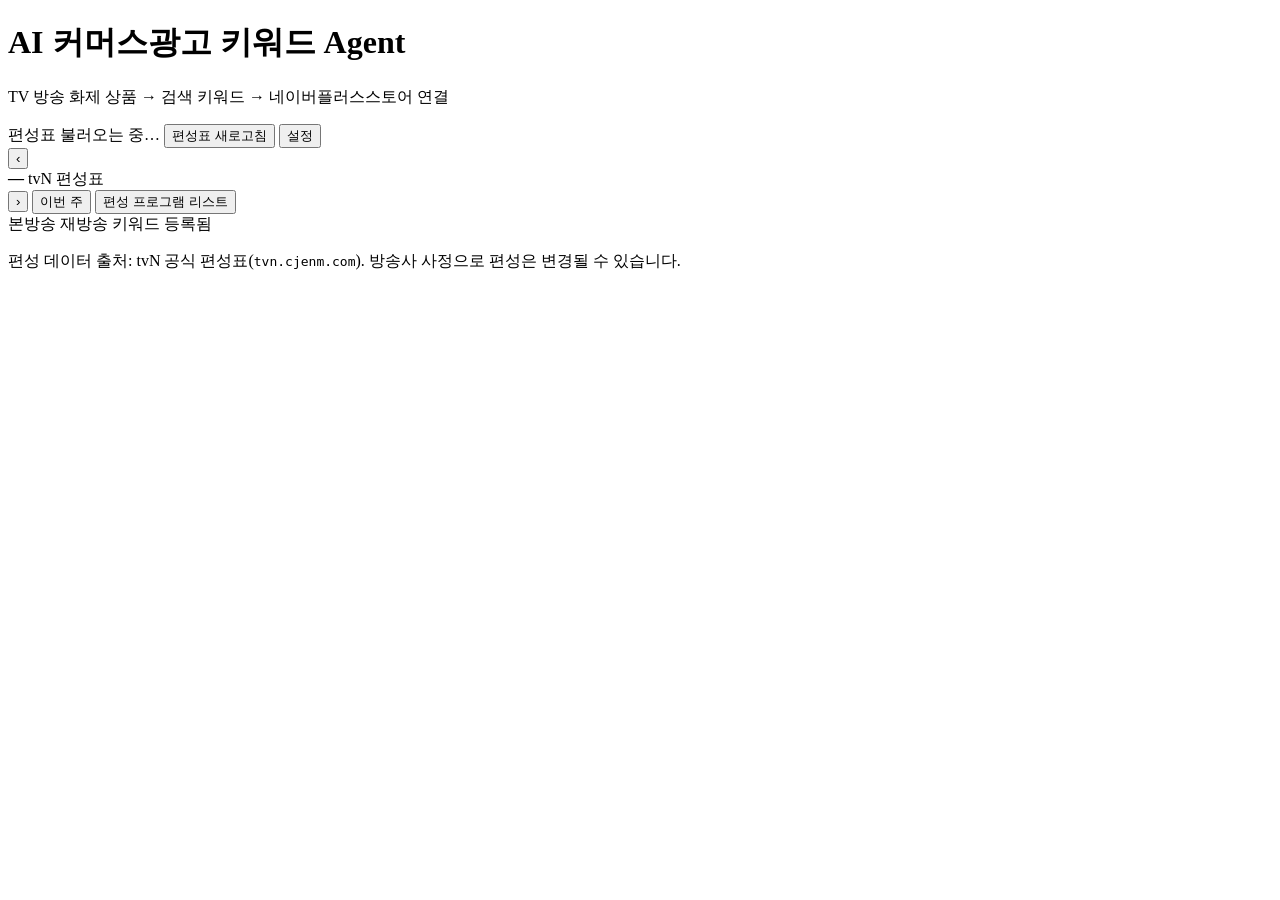
==== commerce-keyword-agent/web/index.html @ 290cbc50 "주소 복사 버튼 추가, 확인 문구 정리, 안 쓰는 버튼 삭제 - 결과 팝업의 shortUrl 옆에 주소 복사 버튼을 넣었습니다. - 전송 확인 문구에서 인증 헤더 줄을 뺐습니다. " ====
<!DOCTYPE html>
<html lang="ko">
<head>
<meta charset="utf-8">
<meta name="viewport" content="width=device-width, initial-scale=1">
<title>AI 커머스광고 키워드 Agent</title>
<link rel="stylesheet" href="/style.css">
</head>
<body>

<header class="topbar">
  <div class="topbar-inner">
    <div class="brand">
      <span class="brand-logo" role="img" aria-label="B tv × tvN"></span>
      <div class="brand-text">
        <h1>AI 커머스광고 키워드 Agent</h1>
        <p>TV 방송 화제 상품 → 검색 키워드 → 네이버플러스스토어 연결</p>
      </div>
    </div>
    <div class="topbar-actions">
      <span id="fetchInfo" class="fetch-info">편성표 불러오는 중…</span>
      <button id="btnRefresh" class="btn btn-ghost" type="button">편성표 새로고침</button>
      <button id="btnSettings" class="btn btn-ghost" type="button">설정</button>
    </div>
  </div>
</header>

<main class="page">

  <section class="toolbar">
    <div class="week-nav">
      <button id="btnPrev" class="btn btn-icon" type="button" aria-label="이전 주">‹</button>
      <div class="week-label">
        <strong id="weekRange">—</strong>
        <span id="weekSub" class="muted">tvN 편성표</span>
      </div>
      <button id="btnNext" class="btn btn-icon" type="button" aria-label="다음 주">›</button>
      <button id="btnToday" class="btn btn-line" type="button">이번 주</button>
      <button id="btnProgramList" class="btn" type="button">편성 프로그램 리스트</button>
    </div>
    <div class="legend">
      <span class="legend-item"><i class="swatch swatch-live"></i>본방송</span>
      <span class="legend-item"><i class="swatch swatch-rerun"></i>재방송</span>
      <span class="legend-item"><i class="swatch swatch-registered"></i>키워드 등록됨</span>
    </div>
  </section>

  <div id="notice" class="notice" hidden></div>

  <section class="calendar-card">
    <div class="calendar-head">
      <div class="time-gutter-head"></div>
      <div id="dayHead" class="day-head-row"></div>
    </div>
    <div id="calendarBody" class="calendar-body">
      <div id="timeGutter" class="time-gutter"></div>
      <div id="dayGrid" class="day-grid"></div>
    </div>
  </section>

  <p class="foot-note">
    편성 데이터 출처: tvN 공식 편성표(<code>tvn.cjenm.com</code>). 방송사 사정으로 편성은 변경될 수 있습니다.
  </p>
</main>

<!-- 프로그램 상세 팝업 (2단계에서 키워드 추천이 들어갑니다) -->
<div id="modalBackdrop" class="modal-backdrop" hidden>
  <div class="modal" role="dialog" aria-modal="true" aria-labelledby="modalTitle">
    <button id="modalClose" class="modal-close" type="button" aria-label="닫기">×</button>
    <div class="modal-head">
      <span id="modalBadge" class="badge">본방송</span>
      <h2 id="modalTitle">프로그램</h2>
      <p id="modalMeta" class="muted"></p>
    </div>
    <div class="modal-body">
      <div class="analysis">
        <section class="analysis-left">
          <section id="summaryBox" class="summary-box" hidden></section>
          <div class="analysis-head">
            <h3>화제 상품 키워드</h3>
            <button id="btnReanalyze" class="btn btn-ghost btn-sm" type="button">다시 분석</button>
          </div>
          <p id="analysisMeta" class="muted analysis-meta"></p>
          <div id="keywordList" class="keyword-list"></div>
        </section>
        <aside class="analysis-right">
          <div class="analysis-head">
            <h3>이 회차 영상</h3>
          </div>
          <section id="clipGallery" class="clip-gallery"></section>
        </aside>
      </div>
      <div id="registeredBox" class="registered-box" hidden></div>
    </div>
  </div>
</div>

<!-- JSON body 팝업 (4·5단계) -->
<div id="bodyBackdrop" class="modal-backdrop" hidden>
  <div class="modal modal-wide" role="dialog" aria-modal="true" aria-labelledby="bodyTitle">
    <button id="bodyClose" class="modal-close" type="button" aria-label="닫기">×</button>
    <div class="modal-head">
      <h2 id="bodyTitle">키워드 등록 JSON body</h2>
      <p id="bodyMeta" class="muted"></p>
    </div>
    <div class="modal-body">
      <div class="body-fields">
        <label class="field">
          <span>programName</span>
          <input id="fldProgramName" type="text">
        </label>
        <label class="field">
          <span>programId <small class="muted">프로그램별 ID</small></span>
          <span class="input-row">
            <input id="fldProgramId" type="text" placeholder="예: CS02070316">
            <button id="btnSaveProgramId" class="btn btn-sm" type="button">ID 저장</button>
          </span>
          <small id="programIdHint" class="muted"></small>
        </label>
      </div>
      <label class="field">
        <span>productKeyword <small class="muted">등록할 키워드 — 직접 고칠 수 있어요</small></span>
        <input id="fldProductKeyword" type="text" placeholder="예: 초당옥수수">
        <small id="keywordHint" class="muted"></small>
      </label>
      <div class="body-opts">
        <span class="muted" style="font-size:12px">
          바뀌는 값은 <code>requestId</code>, <code>timestamp</code>, <code>programName</code>,
          <code>programId</code>, <code>productKeyword</code> 5개입니다. 나머지는 고정입니다.
        </span>
        <button id="btnRegenIds" class="btn btn-sm" type="button">requestId · timestamp 새로 만들기</button>
      </div>

      <textarea id="bodyJson" class="json-box" spellcheck="false" readonly></textarea>
      <p id="bodyError" class="json-error" hidden></p>

      <div class="body-actions">
        <button id="btnCopyBody" class="btn" type="button">JSON 복사</button>
        <button id="btnSendApi" class="btn btn-send" type="button">API 로 전송</button>
        <button id="btnConfirmRegister" class="btn btn-line" type="button">캘린더에 등록</button>
      </div>
      <p id="bodyStatus" class="muted body-status"></p>
      <section id="sendResult" class="send-result" hidden></section>
    </div>
  </div>
</div>

<!-- 편성 프로그램 리스트 팝업 -->
<div id="pidBackdrop" class="modal-backdrop" hidden>
  <div class="modal modal-wide" role="dialog" aria-modal="true" aria-labelledby="pidTitle">
    <button id="pidClose" class="modal-close" type="button" aria-label="닫기">×</button>
    <div class="modal-head">
      <h2 id="pidTitle">편성 프로그램 리스트</h2>
      <p id="pidMeta" class="muted"></p>
    </div>
    <div class="modal-body">
      <table class="pid-table">
        <thead>
          <tr>
            <th>프로그램명</th>
            <th class="col-num">편성</th>
            <th>programId</th>
          </tr>
        </thead>
        <tbody id="pidBody"></tbody>
      </table>
      <div class="body-actions">
        <button id="pidSaveAll" class="btn btn-line" type="button">ID 전체 저장</button>
      </div>
      <p id="pidStatus" class="muted body-status"></p>
    </div>
  </div>
</div>

<!-- 설정 팝업 -->
<div id="settingsBackdrop" class="modal-backdrop" hidden>
  <div class="modal modal-narrow" role="dialog" aria-modal="true" aria-labelledby="settingsTitle">
    <button id="settingsClose" class="modal-close" type="button" aria-label="닫기">×</button>
    <div class="modal-head">
      <h2 id="settingsTitle">설정</h2>
      <p class="muted">키워드를 눌렀을 때 열리는 스토어 검색 주소를 정합니다.</p>
    </div>
    <div class="modal-body">
      <label class="field">
        <span>스토어 검색 링크 형식</span>
        <input id="cfgStoreUrl" type="text" placeholder="https://…?query={keyword}">
        <small class="muted">키워드가 들어갈 자리에 <code>{keyword}</code> 를 적어 주세요.</small>
      </label>
      <label class="field">
        <span>키워드 등록 API 주소 <small class="muted">전송 · curl · Postman 에 사용</small></span>
        <input id="cfgRegisterUrl" type="text" placeholder="https://…/keyword/manual">
      </label>
      <label class="field">
        <span>인증 헤더 <small class="muted">Postman 의 Headers 탭에서 한 줄에 하나씩 · 이름: 값</small></span>
        <textarea id="cfgAuthHeaders" class="id-box" spellcheck="false" autocomplete="off"
                  placeholder="x-client-id: abcd1234&#10;x-client-secret: efgh5678"></textarea>
        <small id="cfgAuthState" class="muted"></small>
        <span class="field-sub">
          <button id="cfgAuthClear" class="btn btn-ghost btn-sm" type="button">저장된 헤더 지우기</button>
          <small class="muted">이 PC 에만 저장되고 깃에 올라가지 않습니다.</small>
        </span>
      </label>
      <label class="field">
        <span>프로그램 ID 표 <small class="muted">프로그램명,ID 를 한 줄에 하나씩</small></span>
        <textarea id="cfgProgramIds" class="id-box" spellcheck="false" placeholder="전지적 참견 시점,CS02070316&#10;언니네 산지직송3,CS0207xxxx"></textarea>
      </label>
      <div class="field-actions">
        <span id="cfgStatus" class="muted cfg-status"></span>
        <button id="cfgSave" class="btn btn-line" type="button">저장</button>
      </div>
    </div>
  </div>
</div>

<!-- 네이버+스토어 미리보기 팝업 (3단계) -->
<div id="storeBackdrop" class="modal-backdrop" hidden>
  <div class="modal modal-store" role="dialog" aria-modal="true" aria-labelledby="storeTitle">
    <button id="storeClose" class="modal-close" type="button" aria-label="닫기">×</button>
    <div class="modal-head store-head">
      <div class="store-head-text">
        <h2 id="storeTitle">네이버+스토어 미리보기</h2>
        <p id="storeMeta" class="muted"></p>
      </div>
      <div class="store-head-actions">
        <a id="storeOpen" class="btn btn-ghost btn-sm store-link" href="#" target="_blank" rel="noopener">
          <img src="img/nps-icon.png" alt="" class="nps-icon">스토어에서 보기 ↗
        </a>
        <button id="btnStoreRegister" class="btn btn-line btn-sm" type="button">매뉴얼 키워드 등록</button>
      </div>
    </div>
    <div class="modal-body">
      <div id="storeResult"></div>
    </div>
  </div>
</div>

<!-- 응답에 담겨 온 링크 미리보기 -->
<div id="linkBackdrop" class="modal-backdrop" hidden>
  <div class="modal modal-wide" role="dialog" aria-modal="true" aria-labelledby="linkTitle">
    <button id="linkClose" class="modal-close" type="button" aria-label="닫기">×</button>
    <div class="modal-head store-head">
      <dl id="linkMeta" class="link-meta"></dl>
      <div class="store-head-actions">
        <a id="linkOpen" class="btn btn-ghost btn-sm" href="#" target="_blank" rel="noopener">새 탭에서 열기 ↗</a>
      </div>
    </div>
    <div class="modal-body">
      <div id="linkFrameBox"></div>
      <p class="muted link-note">
        네이버가 화면 안에서 보안인증을 요구하면 비어 보일 수 있어요. 그럴 때는 <b>새 탭에서 열기</b>를 눌러 주세요.
      </p>
    </div>
  </div>
</div>

<div id="toast" class="toast" role="status" aria-live="polite" hidden></div>

<!-- 확인창 (브라우저 confirm 이 막히는 환경이 있어 직접 만듭니다) -->
<div id="askBackdrop" class="modal-backdrop ask-backdrop" hidden>
  <div class="modal modal-ask" role="alertdialog" aria-modal="true" aria-labelledby="askTitle">
    <div class="modal-head">
      <h2 id="askTitle">확인</h2>
    </div>
    <div class="modal-body">
      <p id="askMessage" class="ask-message"></p>
      <div class="ask-actions">
        <button id="askCancel" class="btn" type="button">취소</button>
        <button id="askOk" class="btn btn-line" type="button">확인</button>
      </div>
    </div>
  </div>
</div>

<script src="/app.js"></script>
</body>
</html>
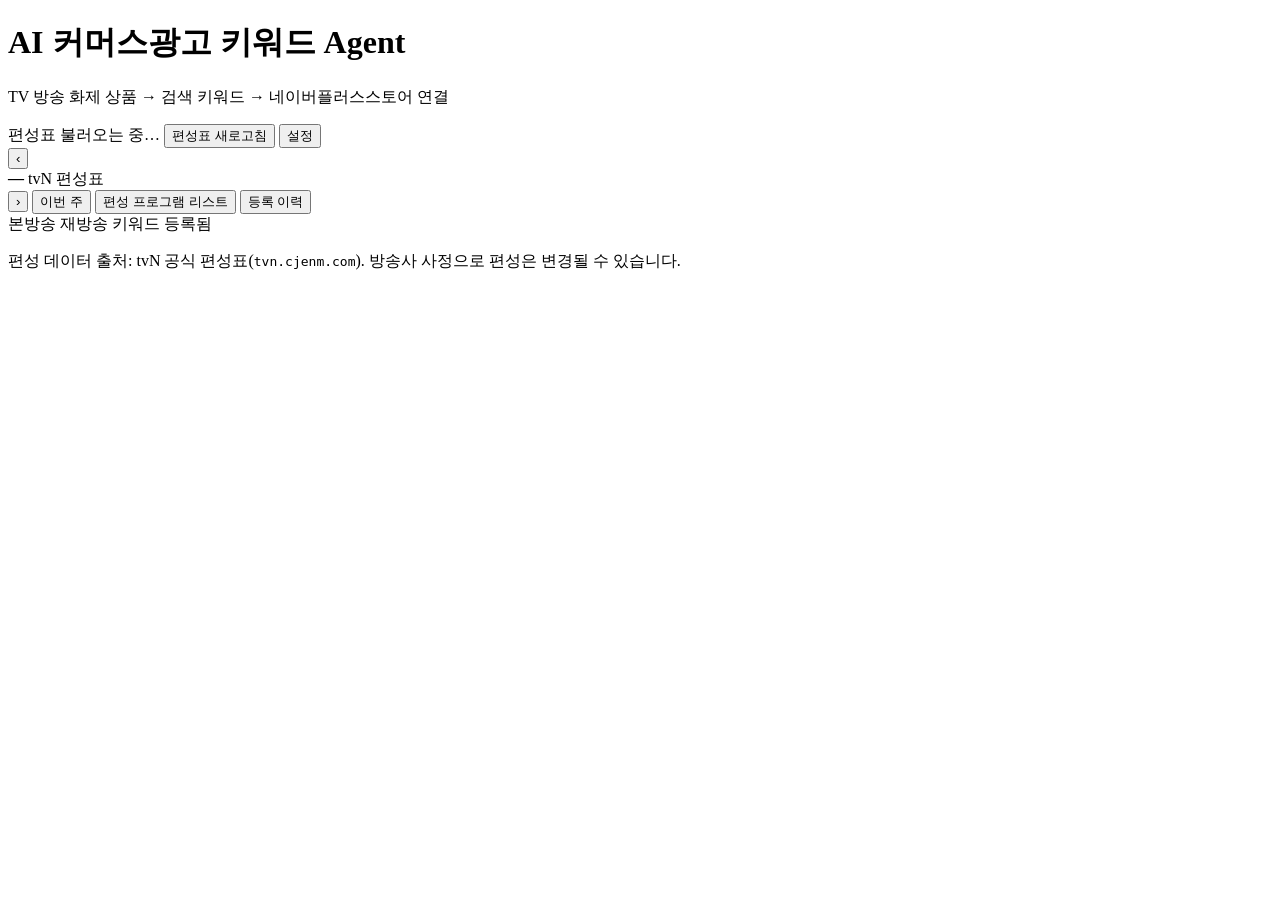
==== commit a9e3045a: "등록 이력 화면과 실적 CSV 붙이기 추가 - 전송할 때 회차 방송일 programId 와 응답의 snapshotId shortUrl 을 함께 남깁니다. - 홈에 등록 이력 버튼을" ====
--- a/commerce-keyword-agent/web/index.html
+++ b/commerce-keyword-agent/web/index.html
@@ -37,6 +37,7 @@
       <button id="btnNext" class="btn btn-icon" type="button" aria-label="다음 주">›</button>
       <button id="btnToday" class="btn btn-line" type="button">이번 주</button>
       <button id="btnProgramList" class="btn" type="button">편성 프로그램 리스트</button>
+      <button id="btnHistory" class="btn" type="button">등록 이력</button>
     </div>
     <div class="legend">
       <span class="legend-item"><i class="swatch swatch-live"></i>본방송</span>
@@ -234,6 +235,28 @@
   </div>
 </div>
 
+<!-- 등록 이력 · 실적 붙이기 -->
+<div id="historyBackdrop" class="modal-backdrop" hidden>
+  <div class="modal modal-store" role="dialog" aria-modal="true" aria-labelledby="historyTitle">
+    <button id="historyClose" class="modal-close" type="button" aria-label="닫기">×</button>
+    <div class="modal-head store-head">
+      <div class="store-head-text">
+        <h2 id="historyTitle">등록 이력</h2>
+        <p id="historyMeta" class="muted"></p>
+      </div>
+      <div class="store-head-actions">
+        <button id="btnPerfUpload" class="btn btn-ghost btn-sm" type="button">실적 CSV 올리기</button>
+        <a id="btnLogCsv" class="btn btn-line btn-sm" href="/api/send-log.csv">CSV 내려받기</a>
+      </div>
+    </div>
+    <div class="modal-body">
+      <input id="perfFile" type="file" accept=".csv,text/csv" hidden>
+      <p id="perfState" class="perf-state muted"></p>
+      <div id="historyTable" class="history-wrap"></div>
+    </div>
+  </div>
+</div>
+
 <!-- 응답에 담겨 온 링크 미리보기 -->
 <div id="linkBackdrop" class="modal-backdrop" hidden>
   <div class="modal modal-wide" role="dialog" aria-modal="true" aria-labelledby="linkTitle">
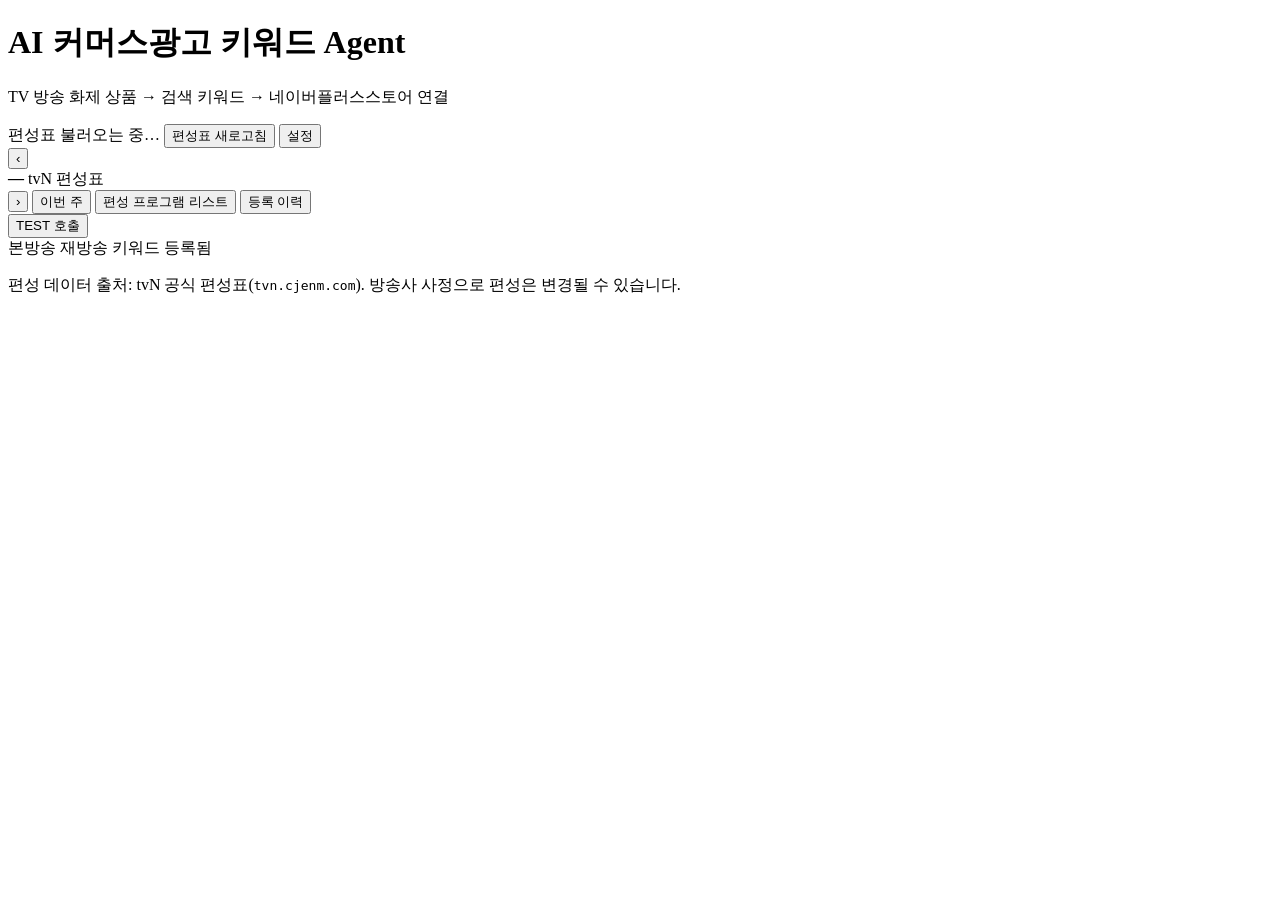
==== commit 85d4f5c4: "auto: 2026-09-30 11:24:44" ====
--- a/commerce-keyword-agent/web/index.html
+++ b/commerce-keyword-agent/web/index.html
@@ -39,6 +39,7 @@
       <button id="btnProgramList" class="btn" type="button">편성 프로그램 리스트</button>
       <button id="btnHistory" class="btn" type="button">등록 이력</button>
     </div>
+    <button id="btnStbTest" class="btn btn-line" type="button">TEST 호출</button>
     <div class="legend">
       <span class="legend-item"><i class="swatch swatch-live"></i>본방송</span>
       <span class="legend-item"><i class="swatch swatch-rerun"></i>재방송</span>
@@ -138,10 +139,24 @@
       <div class="body-actions">
         <button id="btnCopyBody" class="btn" type="button">JSON 복사</button>
         <button id="btnSendApi" class="btn btn-send" type="button">API 로 전송</button>
-        <button id="btnConfirmRegister" class="btn btn-line" type="button">캘린더에 등록</button>
       </div>
       <p id="bodyStatus" class="muted body-status"></p>
       <section id="sendResult" class="send-result" hidden></section>
+    </div>
+  </div>
+</div>
+
+<!-- STB TEST 호출 결과 팝업 -->
+<div id="stbTestBackdrop" class="modal-backdrop" hidden>
+  <div class="modal modal-wide" role="dialog" aria-modal="true" aria-labelledby="stbTestTitle">
+    <button id="stbTestClose" class="modal-close" type="button" aria-label="닫기">×</button>
+    <div class="modal-head">
+      <h2 id="stbTestTitle">TEST 호출 — request-live-products</h2>
+      <p class="muted">고객이 TV 앞에서 서비스를 실행했을 때와 같은 요청을 그대로 보내 실제 응답을 확인합니다.</p>
+    </div>
+    <div class="modal-body">
+      <p id="stbTestStatus" class="muted body-status"></p>
+      <pre id="stbTestRaw" class="send-raw"></pre>
     </div>
   </div>
 </div>
@@ -202,6 +217,16 @@
         </span>
       </label>
       <label class="field">
+        <span>TEST 호출 인증 헤더 <small class="muted">request-live-products · Auth_Val · Api_Key · Client_IP</small></span>
+        <textarea id="cfgStbHeaders" class="id-box" spellcheck="false" autocomplete="off"
+                  placeholder="Auth_Val: ...&#10;Api_Key: ...&#10;Client_IP: ..."></textarea>
+        <small id="cfgStbHeaderState" class="muted"></small>
+        <span class="field-sub">
+          <button id="cfgStbHeaderClear" class="btn btn-ghost btn-sm" type="button">저장된 헤더 지우기</button>
+          <small class="muted">이 PC 에만 저장되고 깃에 올라가지 않습니다.</small>
+        </span>
+      </label>
+      <label class="field">
         <span>프로그램 ID 표 <small class="muted">프로그램명,ID 를 한 줄에 하나씩</small></span>
         <textarea id="cfgProgramIds" class="id-box" spellcheck="false" placeholder="전지적 참견 시점,CS02070316&#10;언니네 산지직송3,CS0207xxxx"></textarea>
       </label>
@@ -250,8 +275,15 @@
       </div>
     </div>
     <div class="modal-body">
+      <div class="tabs" role="tablist">
+        <button class="tab is-on" type="button" data-tab="current" role="tab">현재 등록 현황</button>
+        <button class="tab" type="button" data-tab="history" role="tab">전송 이력</button>
+      </div>
+      <div id="historyFilter" class="history-filter">
+        <label for="filterProgram">프로그램</label>
+        <select id="filterProgram"><option value="">전체</option></select>
+      </div>
       <input id="perfFile" type="file" accept=".csv,text/csv" hidden>
-      <p id="perfState" class="perf-state muted"></p>
       <div id="historyTable" class="history-wrap"></div>
     </div>
   </div>
